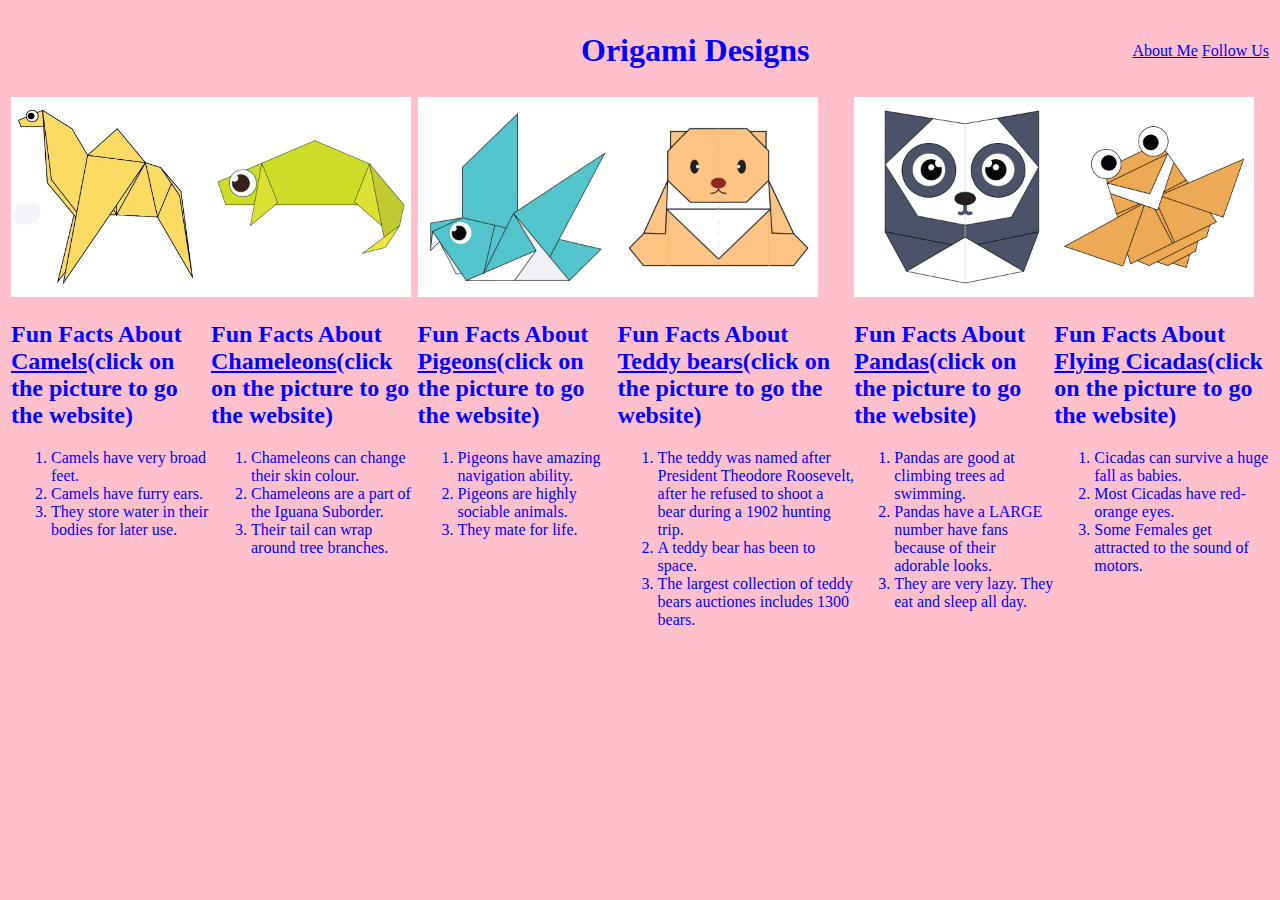
==== index.html @ c838c481 "Initial commit" ====
<!DOCTYPE html>
<html>
<head>
<title>Origami Designs</title>
<link rel="stylesheet"   
        type="text/css"
        href="style.css"
>
</head>
<body bgcolor="pink">

<div class="header">
<h1 align="center">Origami Designs</h1><br>
<div class="info">
<a href="about me.html" target="_blank">About Me</a>
<a href="follow us.html" target="_blank">Follow Us</a>
</div>
</div>

<div class="items">
<div class="item">
<a href="http://origami.me/camel/">
<img src="camel.jpg" width=200 height=200>
</a>
<p>
<h2>Fun Facts About<u> Camels</u>(click on the picture to go the website)</h2>
<ol type="1." start="1">
<li>Camels have very broad feet.
<li>Camels have furry ears.
<li>They store water in their bodies for later use.
</ol>
</p>
</div>

<div class="item2">
<a href="http://origami.me/chameleon/">
    <img src="chameleon.jpg" width=200 height=200>
    </a>
    <h2>Fun Facts About<u> Chameleons</u>(click on the picture to go the website)</h2>
    <p>
    <ol type="1." start="1">
    <li>Chameleons can change their skin colour.
    <li>Chameleons are a part of the Iguana Suborder.
    <li>Their tail can wrap around tree branches.
    </ol>
    </p>
</div>

<div class="item3">
    <a href="http://origami.me/pigeon/">
    <img src="pigeon.jpg" width=200 height=200>
    </a>
    <h2>Fun Facts About<u> Pigeons</u>(click on the picture to go the website)</h2>
    <p>
    <ol type="1." start="1">
    <li>Pigeons have amazing navigation ability.
    <li>Pigeons are highly sociable animals.
    <li>They mate for life.
    </ol>
    </p>
</div>

<div class="item4">
    <a href="http://origami.me/teddy-bear/">
    <img src="teddybear.jpg" width=200 height=200>
    </a>
    <h2>Fun Facts About<u> Teddy bears</u>(click on the picture to go the website)</h2>
    <p>
    <ol type="1." start="1">
    <li>The teddy was named after President Theodore Roosevelt, after he refused to shoot a bear during a 1902 hunting trip.
    <li>A teddy bear has been to space.
    <li>The largest collection of teddy bears auctiones includes 1300 bears.
    </ol>
    </p>
</div>

<div class="item5">
    <a href="http://origami.me/panda/">
    <img src="panda.jpg" width=200 height=200>
    </a>
    <h2>Fun Facts About<u> Pandas</u>(click on the picture to go the website)</h2>
    <p>
    <ol type="1." start="1">
    <li>Pandas are good at climbing trees ad swimming.
    <li>Pandas have a LARGE number have fans because of their adorable looks.
    <li>They are very lazy. They eat and sleep all day. 
    </ol>
    </p>
</div>

<div class="item6">
    <a href="http://origami.me/flying-cicada/">
    <img src="flyingCicada.jpg" width=200 height=200>
    </a>
    <h2>Fun Facts About<u> Flying Cicadas</u>(click on the picture to go the website)</h2>
    <p>
    <ol type="1." start="1">
    <li>Cicadas can survive a huge fall as babies.
    <li>Most Cicadas have red-orange eyes.
    <li>Some Females get attracted to the sound of motors.
    </ol>
    </p>
</div>
</div>
</body>
</html>
---- style.css ----
* {
    color:blue;
    
}
.header {
    border:solid;
    border-color: pink;
    display:flex;
    align-items: center;
    justify-content: space-between;
    margin-left: 570px;    
}
.items {
    border:solid;
    border-color: pink;
    display: flex;
    flex-flow: unset;
    align-items: baseline;
}
.intro {
    border:solid;
    border-color: green;
    display: flex;
    flex-grow: inherit;
    
}
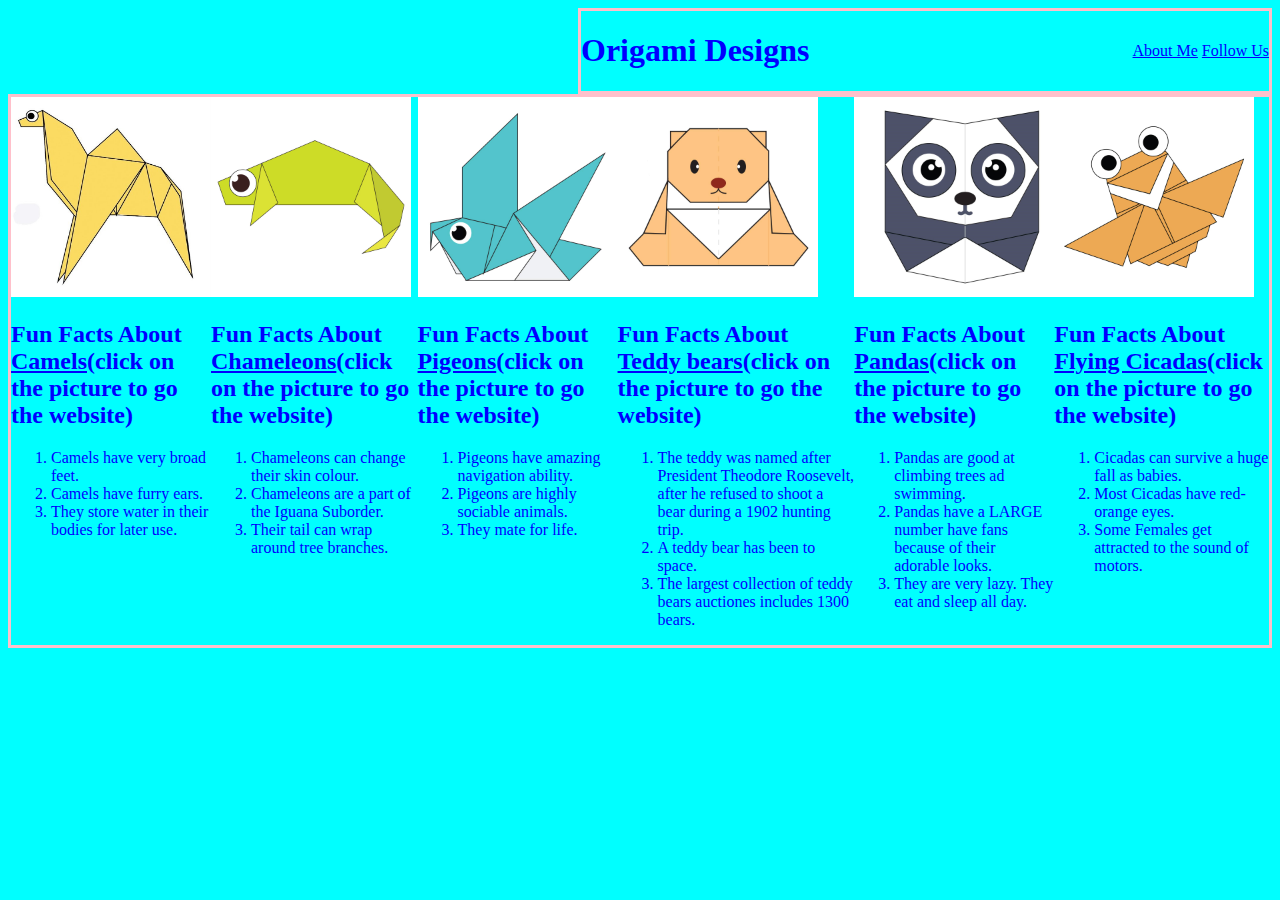
==== commit 5993c0b1: "Update index.html" ====
--- a/index.html
+++ b/index.html
@@ -7,7 +7,7 @@
         href="style.css"
 >
 </head>
-<body bgcolor="pink">
+<body bgcolor="aqua">
 
 <div class="header">
 <h1 align="center">Origami Designs</h1><br>
@@ -103,4 +103,4 @@
 </div>
 </div>
 </body>
-</html>+</html>
